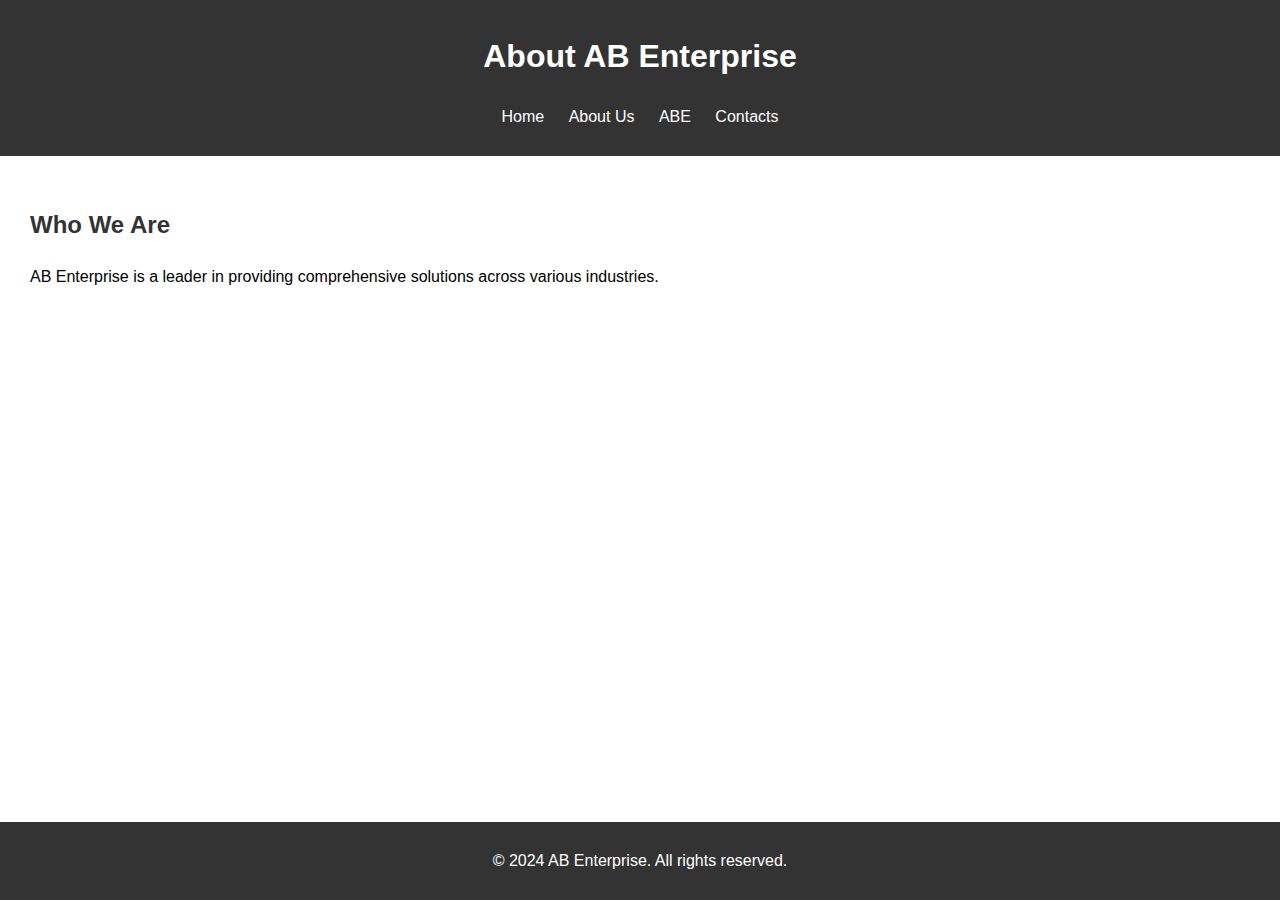
==== about.html @ 63e5dab6 "Add files via upload" ====
<!DOCTYPE html>
<html lang="en">
<head>
    <meta charset="UTF-8">
    <meta name="viewport" content="width=device-width, initial-scale=1.0">
    <title>AB Enterprise - About Us</title>
    <link rel="stylesheet" href="styles.css">
</head>
<body>
    <header>
        <h1>About AB Enterprise</h1>
        <nav>
            <ul>
                <li><a href="index.html">Home</a></li>
                <li><a href="about.html">About Us</a></li>
                <li><a href="abe.html">ABE</a></li>
                <li><a href="contact.html">Contacts</a></li>
            </ul>
        </nav>
    </header>

    <section id="about">
        <h2>Who We Are</h2>
        <p>AB Enterprise is a leader in providing comprehensive solutions across various industries.</p>
    </section>

    <footer>
        <p>&copy; 2024 AB Enterprise. All rights reserved.</p>
    </footer>
</body>
</html>
---- styles.css ----
body {
    font-family: Arial, sans-serif;
    margin: 0;
    padding: 0;
    line-height: 1.6;
}

header {
    background-color: #333;
    color: #fff;
    padding: 10px 0;
    text-align: center;
}

nav ul {
    list-style-type: none;
    padding: 0;
}

nav ul li {
    display: inline;
    margin: 0 10px;
}

nav ul li a {
    color: #fff;
    text-decoration: none;
}

section {
    padding: 20px;
    margin: 10px;
}

section h2 {
    color: #333;
}

footer {
    background-color: #333;
    color: #fff;
    text-align: center;
    padding: 10px 0;
    position: fixed;
    width: 100%;
    bottom: 0;
}
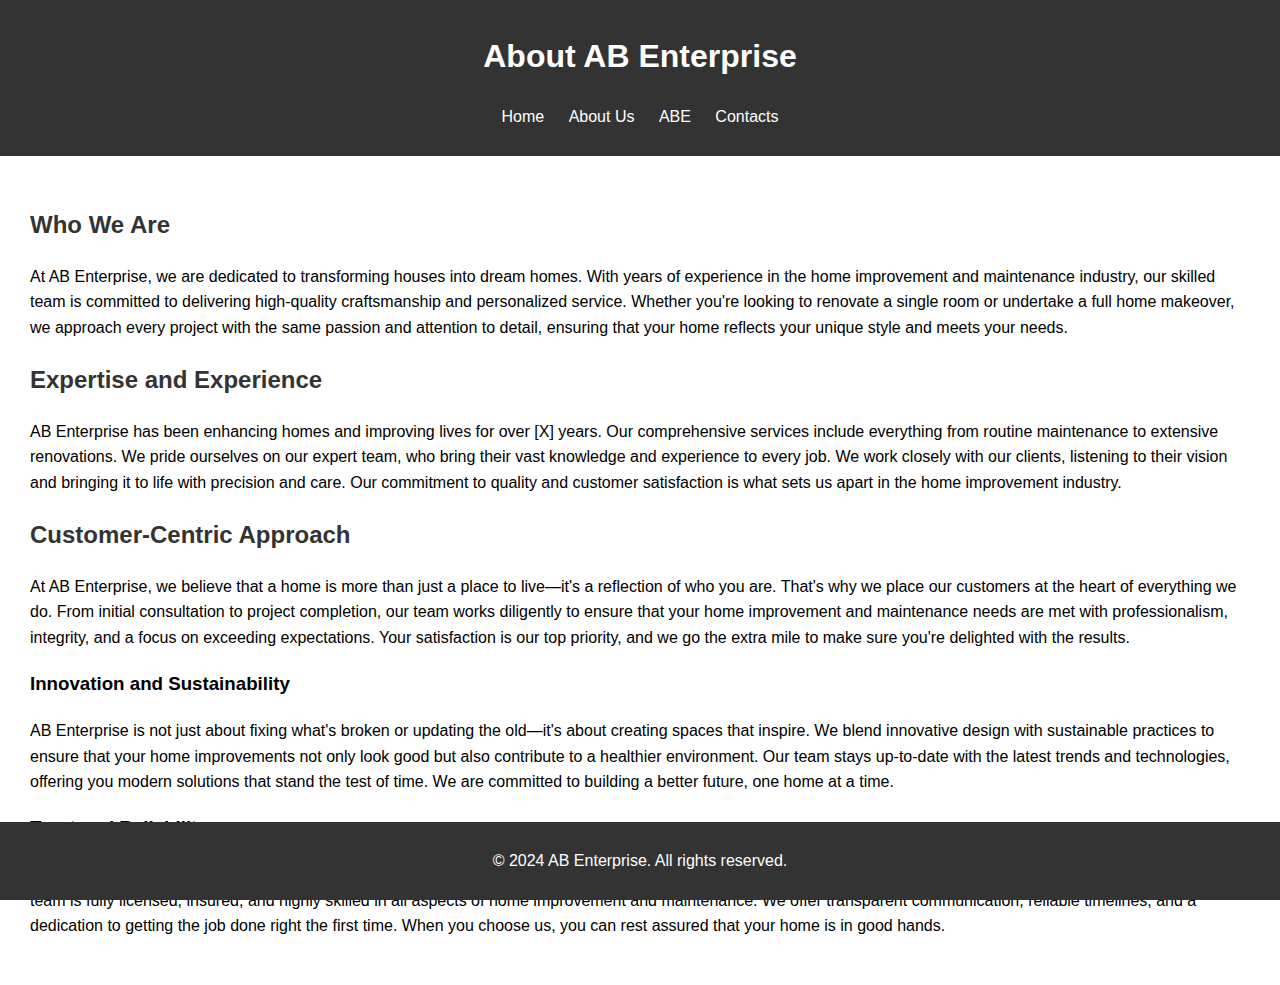
==== commit 6dc04a91: "Update about.html" ====
--- a/about.html
+++ b/about.html
@@ -21,7 +21,15 @@
 
     <section id="about">
         <h2>Who We Are</h2>
-        <p>AB Enterprise is a leader in providing comprehensive solutions across various industries.</p>
+        <p>At AB Enterprise, we are dedicated to transforming houses into dream homes. With years of experience in the home improvement and maintenance industry, our skilled team is committed to delivering high-quality craftsmanship and personalized service. Whether you're looking to renovate a single room or undertake a full home makeover, we approach every project with the same passion and attention to detail, ensuring that your home reflects your unique style and meets your needs.</p>
+        <h2>Expertise and Experience</h2>
+        <p>AB Enterprise has been enhancing homes and improving lives for over [X] years. Our comprehensive services include everything from routine maintenance to extensive renovations. We pride ourselves on our expert team, who bring their vast knowledge and experience to every job. We work closely with our clients, listening to their vision and bringing it to life with precision and care. Our commitment to quality and customer satisfaction is what sets us apart in the home improvement industry.</p>
+        <h2>Customer-Centric Approach</h2>
+        <p>At AB Enterprise, we believe that a home is more than just a place to live—it's a reflection of who you are. That's why we place our customers at the heart of everything we do. From initial consultation to project completion, our team works diligently to ensure that your home improvement and maintenance needs are met with professionalism, integrity, and a focus on exceeding expectations. Your satisfaction is our top priority, and we go the extra mile to make sure you're delighted with the results.</p>
+        <h3>Innovation and Sustainability</h3>
+        <p>AB Enterprise is not just about fixing what's broken or updating the old—it's about creating spaces that inspire. We blend innovative design with sustainable practices to ensure that your home improvements not only look good but also contribute to a healthier environment. Our team stays up-to-date with the latest trends and technologies, offering you modern solutions that stand the test of time. We are committed to building a better future, one home at a time.</p>
+        <h3>Trust and Reliability</h3>
+        <p>Trust is the foundation of our business at AB Enterprise. We understand that inviting someone into your home is a big decision, and we take that responsibility seriously. Our team is fully licensed, insured, and highly skilled in all aspects of home improvement and maintenance. We offer transparent communication, reliable timelines, and a dedication to getting the job done right the first time. When you choose us, you can rest assured that your home is in good hands.</p>
     </section>
 
     <footer>
